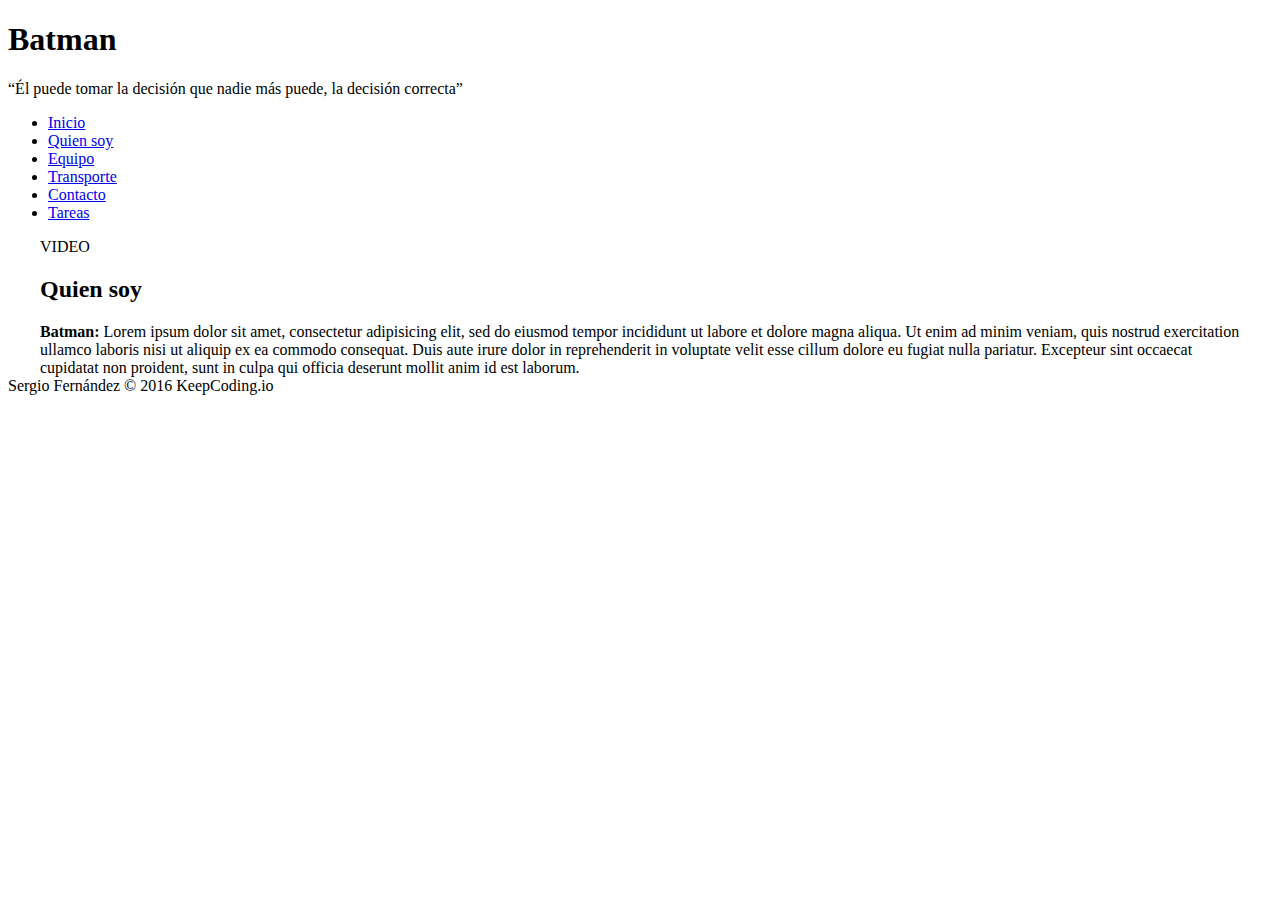
==== index.html @ e8b9621a "Created grid" ====
<!DOCTYPE html>
<html>

<head>
	<title>Batman</title>
	<meta charset="UTF-8">
	<link rel="stylesheet" type="text/css" href="style/style.css">
	<link rel="stylesheet" type="text/css" href="style/grid.css">
	<link href="https://fonts.googleapis.com/css?family=Roboto:400,700" rel="stylesheet">
</head>

<body>
	<header class="header">
		<h1 class="title">Batman</h1>
		<!-- <img src="images/batman.jpg" class="title-img"> -->
		<div class="title-img"></div>
		<p class="title-cite">“Él puede tomar la decisión que nadie más puede, la decisión correcta”</p>
	</header>

	<nav class="navbar">
		<ul class="navbar-list">
			<li class="navbar-item active">
				<a href="#" class="navbar-link">Inicio</a>
			</li>
			<li class="navbar-item">
				<a href="#quien-soy" class="navbar-link">Quien soy</a>
			</li>
			<li class="navbar-item">
				<a href="#equipo" class="navbar-link">Equipo</a>
			</li>
			<li class="navbar-item">
				<a href="#transporte" class="navbar-link">Transporte</a>
			</li>
			<li class="navbar-item">
				<a href="contact.html" class="navbar-link">Contacto</a>
			</li>
			<li class="navbar-item">
				<a href="tasks.html" class="navbar-link">Tareas</a>
			</li>
		</ul>
	</nav>

	<main class="container">
		<section id="quien-soy" class="about-me clearfix">
			<div class="batman-video">
				VIDEO
			</div>
			<div class="batman-info">
				<h2>Quien soy</h2>
				<strong>Batman:</strong>
				<span>Lorem ipsum dolor sit amet, consectetur adipisicing elit, sed do eiusmod
				tempor incididunt ut labore et dolore magna aliqua. Ut enim ad minim veniam,
				quis nostrud exercitation ullamco laboris nisi ut aliquip ex ea commodo
				consequat. Duis aute irure dolor in reprehenderit in voluptate velit esse
				cillum dolore eu fugiat nulla pariatur. Excepteur sint occaecat cupidatat non
				proident, sunt in culpa qui officia deserunt mollit anim id est laborum.</span>
			</div>
		</section>

		<section id="equipo">
			<article>	
				
			</article>

			<article>
				
			</article>

			<article>
				
			</article>
		</section>

		<section id="transporte">
			<article>
				
			</article>

			<article>
				
			</article>
		</section>
	</main>

	<footer>
		Sergio Fernández &copy; 2016 KeepCoding.io
	</footer>
</body>

</html>
---- style/grid.css ----
.container {
	width: 100%;
	max-width: 1200px;
	margin: 0 auto;
}

/* cleafix hack */ 
.row:before,
.row:after {
	content: "";
	display: table;
	clear: both;
}

.col-1 {
	width: 8.33333333%;
	float: left;
	display: inline-block;
}

.col-2 {
	width: 16.66666667%;
	float: left;
	display: inline-block;
}

.col-3 {
	width: 25%;
	float: left;
	display: inline-block;
}

.col-4 {
	width: 33.33333333%;
	float: left;
	display: inline-block;
}

.col-5 {
	width: 41.66666667%;
	float: left;
	display: inline-block;
}

.col-6 {
	width: 50%;
	float: left;
	display: inline-block;
}

.col-7 {
	width: 58.33333333%;
	float: left;
	display: inline-block;
}

.col-8 {
	width: 66.66666667%;
	float: left;
	display: inline-block;
}

.col-9 {
	width: 75%;
	float: left;
	display: inline-block;
}

.col-10 {
	width: 83.33333333%;
	float: left;
	display: inline-block;
}

.col-11 {
	width: 91.66666667%;
	float: left;
	display: inline-block;
}

.col-12 {
	width: 100%;
	float: left;
	display: inline-block;
}
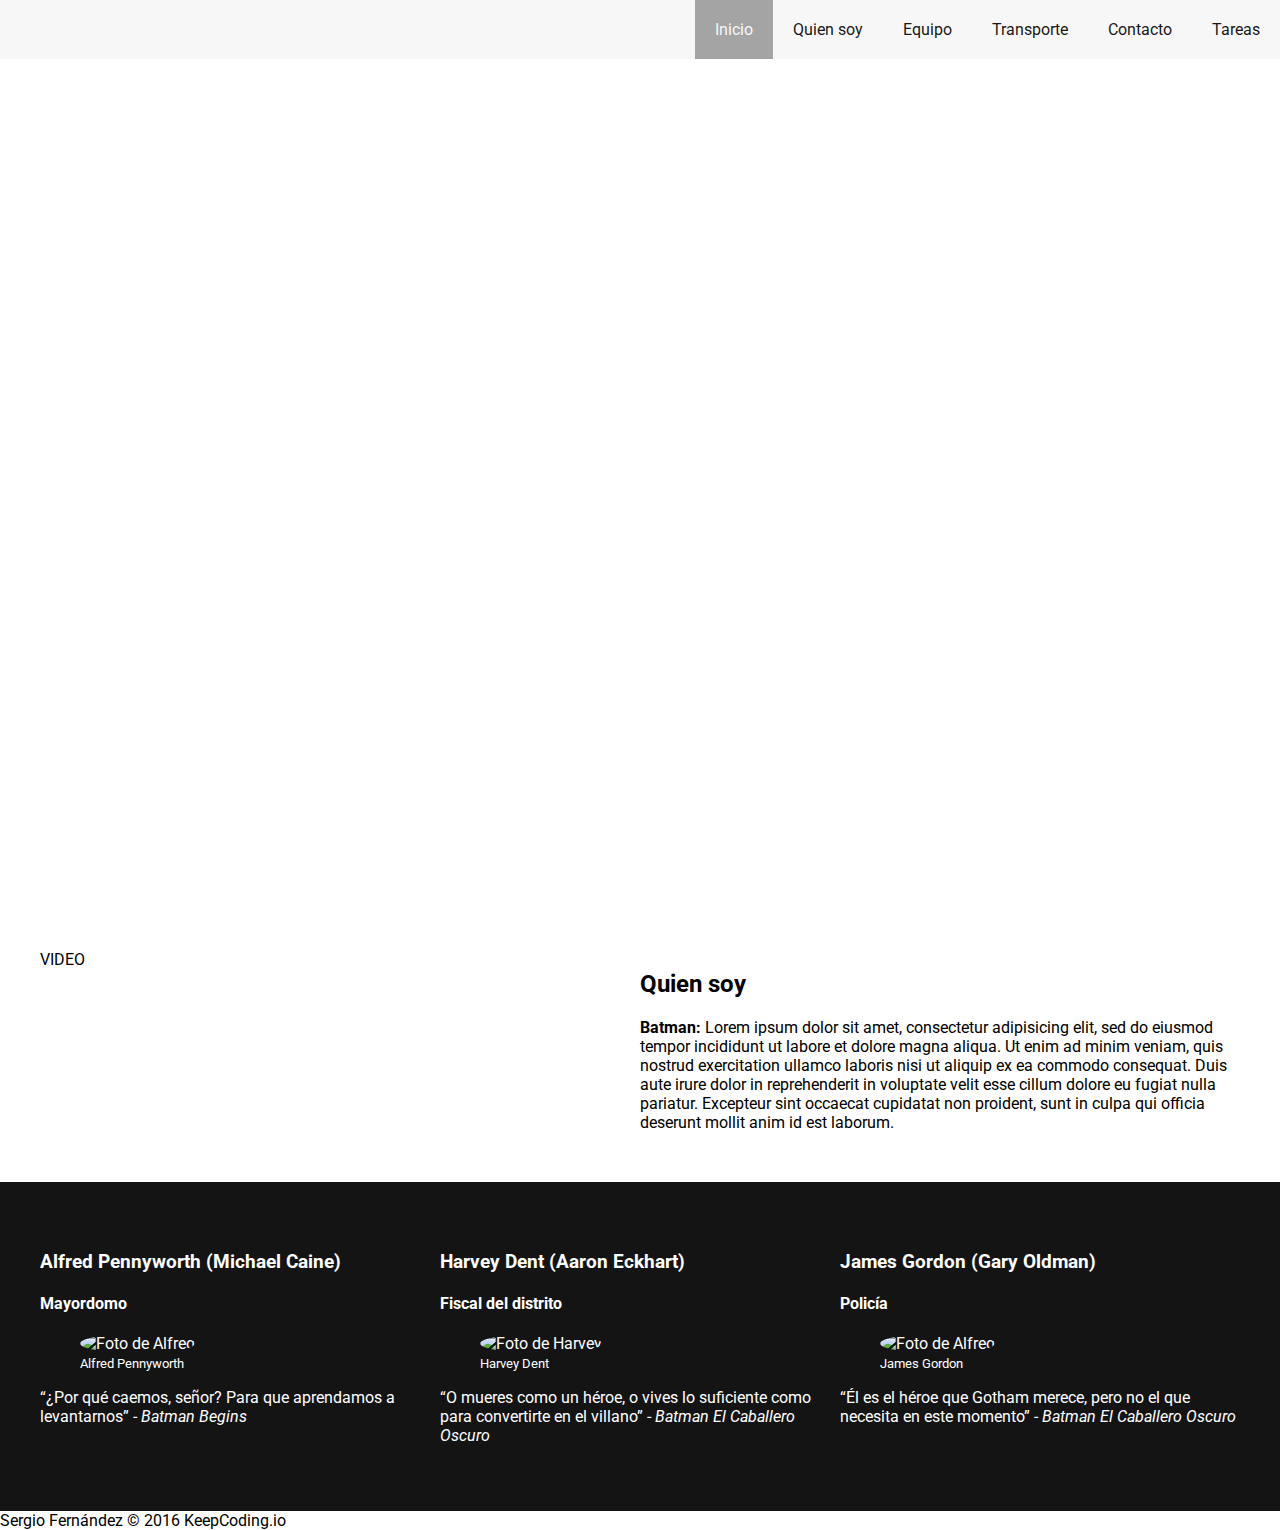
==== commit ae3e2f68: "Added calc()" ====
--- a/index.html
+++ b/index.html
@@ -41,7 +41,7 @@
 	</nav>
 
 	<main class="container">
-		<section id="quien-soy" class="about-me clearfix">
+		<section id="quien-soy" class="about-me clearfix section-content">
 			<div class="batman-video">
 				VIDEO
 			</div>
@@ -49,42 +49,97 @@
 				<h2>Quien soy</h2>
 				<strong>Batman:</strong>
 				<span>Lorem ipsum dolor sit amet, consectetur adipisicing elit, sed do eiusmod
-				tempor incididunt ut labore et dolore magna aliqua. Ut enim ad minim veniam,
-				quis nostrud exercitation ullamco laboris nisi ut aliquip ex ea commodo
-				consequat. Duis aute irure dolor in reprehenderit in voluptate velit esse
-				cillum dolore eu fugiat nulla pariatur. Excepteur sint occaecat cupidatat non
-				proident, sunt in culpa qui officia deserunt mollit anim id est laborum.</span>
-			</div>
-		</section>
+					tempor incididunt ut labore et dolore magna aliqua. Ut enim ad minim veniam,
+					quis nostrud exercitation ullamco laboris nisi ut aliquip ex ea commodo
+					consequat. Duis aute irure dolor in reprehenderit in voluptate velit esse
+					cillum dolore eu fugiat nulla pariatur. Excepteur sint occaecat cupidatat non
+					proident, sunt in culpa qui officia deserunt mollit anim id est laborum.</span>
+				</div>
+			</section>
 
-		<section id="equipo">
-			<article>	
-				
-			</article>
+			<section id="equipo" class="team section-content-reverse">
+				<div class="row section-content container">
+					<div class="col-4">
+						<article>	
+							<header>
+								<h3>Alfred Pennyworth
+									(<span class="real-name">Michael Caine</span>)
+								</h3>
+								<h4 class="position">Mayordomo</h4>
+							</header>
+							<figure class="team-member-photo">
+								<img src="images/alfred.jpg" alt="Foto de Alfred">
+								<figcaption class="photo-name">
+									<small>Alfred Pennyworth</small>
+								</figcaption>
+							</figure>
+							<p class="bio">
+								“¿Por qué caemos, señor? Para que aprendamos a levantarnos” - 
+								<cite>Batman Begins</cite>
+							</p>		
+						</article>
+					</div>
 
-			<article>
-				
-			</article>
+					<div class="col-4">
+						<article>
+							<header>
+								<h3>
+									Harvey Dent
+									(<span class="real-name">Aaron Eckhart</span>)
+								</h3>
+								<h4 class="position">Fiscal del distrito</h4>
+							</header>
+							<figure class="team-member-photo">
+								<img src="images/harvey.jpg" alt="Foto de Harvey">
+								<figcaption class="photo-name">
+									<small>Harvey Dent</small>
+								</figcaption>
+							</figure>
+							<p class="bio">
+								“O mueres como un héroe, o vives lo suficiente como para convertirte en el villano” - 
+								<cite>Batman El Caballero Oscuro</cite>
+							</p>	
+						</article>
+					</div>
 
-			<article>
-				
-			</article>
-		</section>
+					<div class="col-4">
+						<article>
+							<header>
+								<h3>
+									James Gordon
+									(<span class="real-name">Gary Oldman</span>)
+								</h3>
+								<h4 class="position">Policía</h4>
+							</header>
+							<figure class="team-member-photo">
+								<img src="images/gordon.jpg" alt="Foto de Alfred">
+								<figcaption class="photo-name">
+									<small>James Gordon</small>
+								</figcaption>
+							</figure>
+							<p class="bio">
+								“Él es el héroe que Gotham merece, pero no el que necesita en este momento” - 
+								<cite>Batman El Caballero Oscuro</cite>
+							</p>
+						</article>
+					</div>
+				</div>
+			</section>
 
-		<section id="transporte">
-			<article>
-				
-			</article>
+			<section id="transporte">
+				<article>
 
-			<article>
-				
-			</article>
-		</section>
-	</main>
+				</article>
 
-	<footer>
-		Sergio Fernández &copy; 2016 KeepCoding.io
-	</footer>
-</body>
+				<article>
 
-</html>+				</article>
+			</section>
+		</main>
+
+		<footer>
+			Sergio Fernández &copy; 2016 KeepCoding.io
+		</footer>
+	</body>
+
+	</html>--- a/style/style.css
+++ b/style/style.css
@@ -0,0 +1,120 @@
+* {
+	box-sizing: border-box;
+}
+
+body {
+	margin: 0px;
+	font-family: 'Roboto', sans-serif;
+}
+
+@font-face {
+	font-family: batman;
+	src: url(../fonts/batmfo__.ttf);
+}
+
+.navbar {
+	width: 100%;
+	background-color: #F7F7F7;
+	position: fixed;
+	top: 0;
+}
+
+.navbar > .navbar-list {
+	list-style-type: none;
+	margin: 0;
+	float: right;
+	font-size: 0;
+}
+
+.navbar > .navbar-list > .navbar-item {
+	display: inline-block;
+	font-size: 16px;
+}
+
+
+.navbar > .navbar-list > .navbar-item > .navbar-link {
+	display: inline-block;
+	text-decoration: none;
+	padding: 20px;
+	color: rgba(0, 0, 0, 0.92);
+}
+
+.navbar > .navbar-list > .navbar-item.active > .navbar-link {
+	color: #F7F7F7;
+	background-color: #A4A4A4;
+}
+
+.navbar > .navbar-list > .navbar-item > .navbar-link:hover {
+	color: #F7F7F7;
+	background-color: #A4A4A4;
+}
+
+.header > .title {
+	position: absolute;
+	top: 65%;
+	width: 100%;
+	color: white;
+	font-family: batman;
+	text-align: center;
+	font-size: 100px;
+
+}
+
+.header > .title-img {
+	width: 100%;
+	background-image: url("../images/batman.jpg");
+	height: 100vh;
+	background-size: 100% 100%;
+	background-repeat: no-repeat;
+	background-position: center center;
+}
+
+.header > .title-cite {	
+	position: absolute;
+	top: 60%;
+	color: white;
+	width: 100%;
+	text-align: center;
+	font-family: batman;
+	font-size: 28px;
+}
+
+.about-me > .batman-video {
+	max-width: 50%;
+	float: left;
+}
+
+.about-me > .batman-info {
+	max-width: 50%;
+	float: right;
+}
+
+.team-member-photo img {
+	height: 300px;
+	max-width: 100%;
+	border-radius: 50%;
+}
+
+.section-content {
+	padding-top: 50px;
+	padding-bottom: 50px;
+}
+
+.section-content-reverse {
+	background-color: rgba(0, 0, 0, 0.92);
+	color: white;
+	margin-left: calc(-50vw + 50%);
+	margin-right: calc(-50vw + 50%);
+}
+
+.clearfix:after {
+	content: " "; /* Older browser do not support empty content */
+	visibility: hidden;
+	display: block;
+	height: 0;
+	clear: both;
+}
+
+
+
+
--- a/style/grid.css
+++ b/style/grid.css
@@ -13,7 +13,7 @@
 }
 
 .col-1 {
-	width: 8.33333333%;
+	width: calc(100% / 12);
 	float: left;
 	display: inline-block;
 }
@@ -31,7 +31,7 @@
 }
 
 .col-4 {
-	width: 33.33333333%;
+	width: calc(calc(100% / 12) * 4);
 	float: left;
 	display: inline-block;
 }
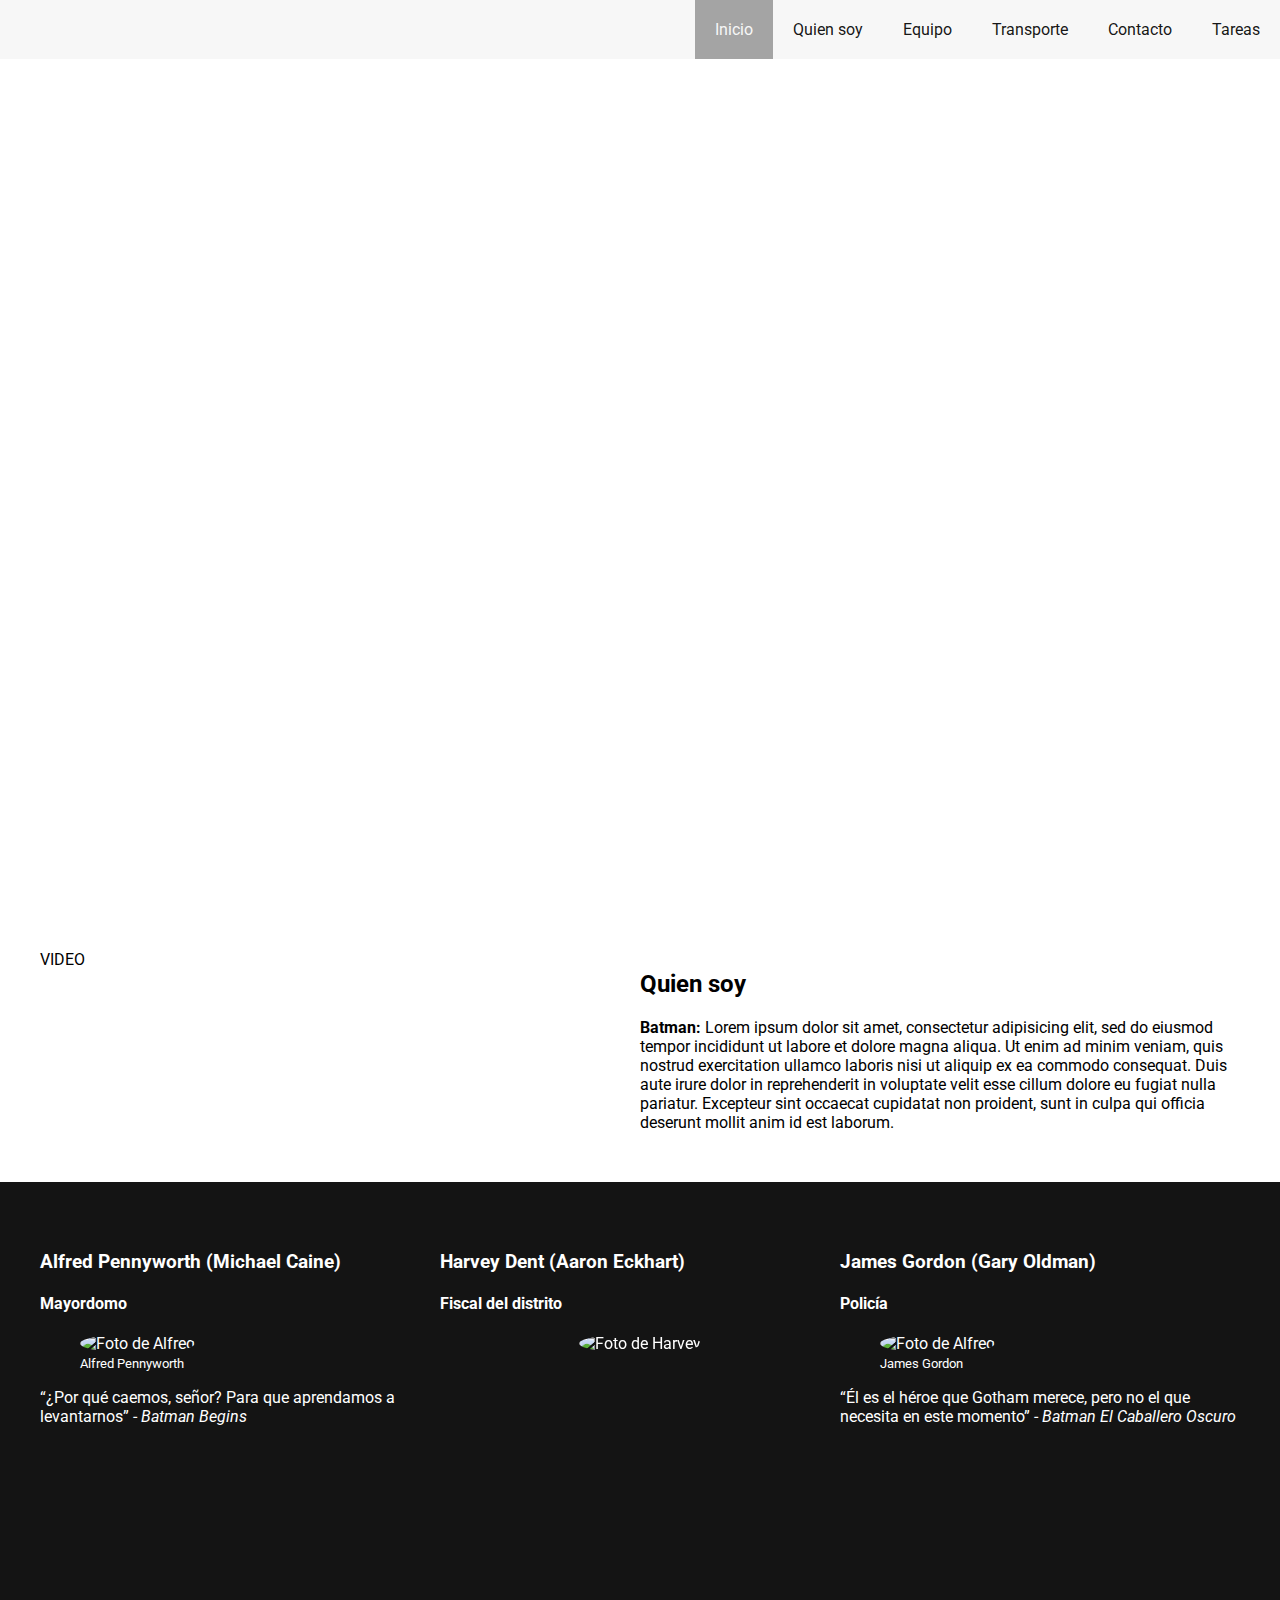
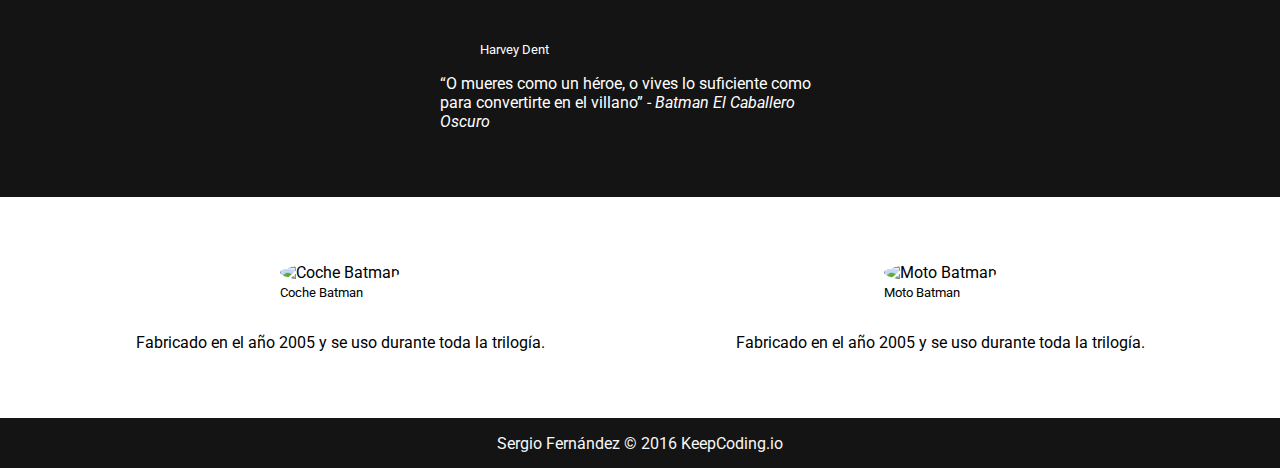
==== commit b043a527: "Added transition and transform" ====
--- a/index.html
+++ b/index.html
@@ -90,7 +90,15 @@
 								<h4 class="position">Fiscal del distrito</h4>
 							</header>
 							<figure class="team-member-photo">
-								<img src="images/harvey.jpg" alt="Foto de Harvey">
+								<div class="flip">
+									<div class="front">
+										<img src="images/harvey.jpg" alt="Foto de Harvey">
+									</div>
+
+									<div class="back">
+										<img src="images/harvey-two-face.jpg" alt="Foto de Harvey dos caras">
+									</div>
+								</div>
 								<figcaption class="photo-name">
 									<small>Harvey Dent</small>
 								</figcaption>
@@ -126,18 +134,36 @@
 				</div>
 			</section>
 
-			<section id="transporte">
-				<article>
+			<section id="transporte" class="trasnport section-content">
+				<div class="row-flex">
+					<article class="transport-item">
+						<figure>
+							<img class="transport-img" src="images/car.jpg" alt="Coche Batman"></img>
+							<figcaption>
+								<small>Coche Batman</small>
+							</figcaption>
+						</figure>
+						<p class="transport-info">
+							Fabricado en el año <time datetime="2005">2005</time> y se uso durante toda la trilogía.
+						</p>
+					</article>
 
-				</article>
-
-				<article>
-
-				</article>
+					<article class="transport-item">
+						<figure>
+							<img class="transport-img" src="images/moto.jpg" alt="Moto Batman"></img>
+							<figcaption>
+								<small>Moto Batman</small>
+							</figcaption>
+						</figure>
+						<p class="transport-info">
+							Fabricado en el año <time datetime="2005">2005</time> y se uso durante toda la trilogía.
+						</p>
+					</article>
+				</div>
 			</section>
 		</main>
 
-		<footer>
+		<footer class="footer">
 			Sergio Fernández &copy; 2016 KeepCoding.io
 		</footer>
 	</body>
--- a/style/style.css
+++ b/style/style.css
@@ -37,6 +37,7 @@
 	text-decoration: none;
 	padding: 20px;
 	color: rgba(0, 0, 0, 0.92);
+	transition: all 0.5s;
 }
 
 .navbar > .navbar-list > .navbar-item.active > .navbar-link {
@@ -67,6 +68,11 @@
 	background-size: 100% 100%;
 	background-repeat: no-repeat;
 	background-position: center center;
+	transition: background-size 1s;
+}
+
+.header > .title-img:hover {
+	background-size: 115% 115%;
 }
 
 .header > .title-cite {	
@@ -107,6 +113,63 @@
 	margin-right: calc(-50vw + 50%);
 }
 
+.row-flex {
+	display: flex;
+	flex-flow: row wrap;
+}
+
+.transport-item {
+	display: flex;
+	flex-direction: column;
+	align-items: center;
+	justify-content: center;
+	flex: 1;
+}
+
+.transport-img {
+	max-width: 100%;
+	height: 250px;
+	border-radius: 50%;
+}
+
+.footer {
+	width: 100%;
+	background-color: rgba(0, 0, 0, 0.92);
+	height: 50px;
+	color: #F7F7F7;
+	display: flex;
+	flex-flow: row wrap;
+	align-items: center;
+	justify-content: center;
+}
+
+.flip {
+	height: 305px;
+	position: relative;
+	text-align: center;
+	transform-style: preserve-3d;
+} 
+
+.front, .back {
+	position: absolute;
+	width: 100%;
+	height: 100%;
+	backface-visibility: hidden;
+	transition: transform 1s;
+}
+
+.back {
+	transform: rotateY(-180deg);
+}
+
+.flip:hover .front {
+	transform: rotateY(-180deg);
+}
+
+.flip:hover .back {
+	transform: rotateY(0);
+}
+
 .clearfix:after {
 	content: " "; /* Older browser do not support empty content */
 	visibility: hidden;
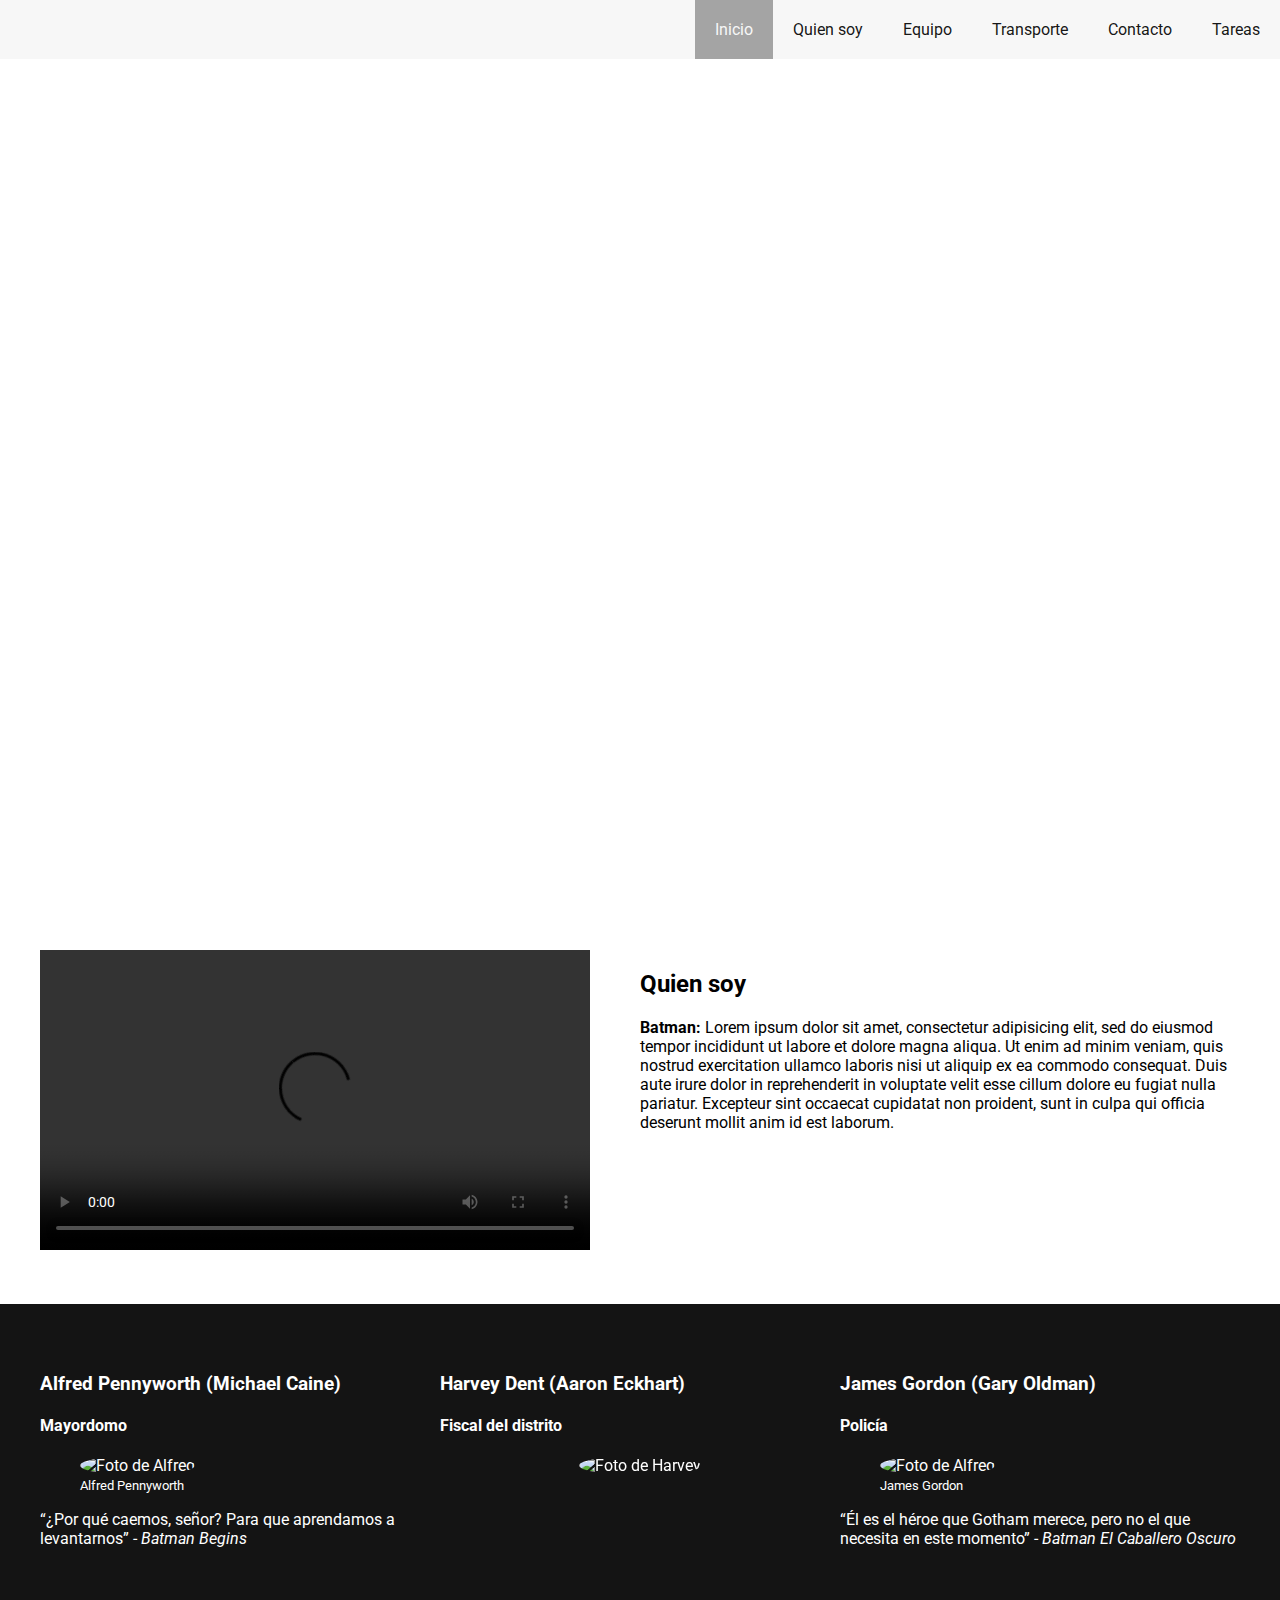
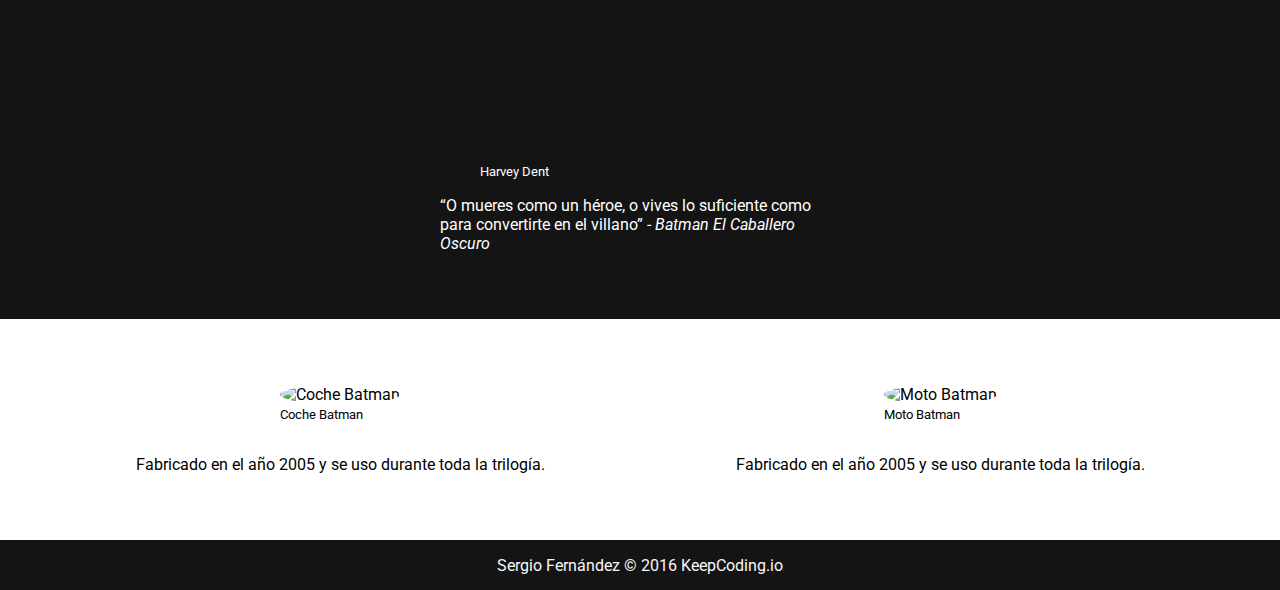
==== commit 4a71f623: "Added full screen API" ====
--- a/index.html
+++ b/index.html
@@ -13,7 +13,7 @@
 	<header class="header">
 		<h1 class="title">Batman</h1>
 		<!-- <img src="images/batman.jpg" class="title-img"> -->
-		<div class="title-img"></div>
+		<div id="title-img-animation" class="title-img"></div>
 		<p class="title-cite">“Él puede tomar la decisión que nadie más puede, la decisión correcta”</p>
 	</header>
 
@@ -43,7 +43,9 @@
 	<main class="container">
 		<section id="quien-soy" class="about-me clearfix section-content">
 			<div class="batman-video">
-				VIDEO
+				<video id="video-batman" width="550" height="300" controls>
+					<source src="video/batman-lego.mp4" type="video/mp4">
+				</video>
 			</div>
 			<div class="batman-info">
 				<h2>Quien soy</h2>
@@ -168,4 +170,8 @@
 		</footer>
 	</body>
 
+	<script src="js/animationImgTitle.js"></script>
+	<script src="js/menu.js"></script>
+	<script src="js/full-screen.js"></script>
+
 	</html>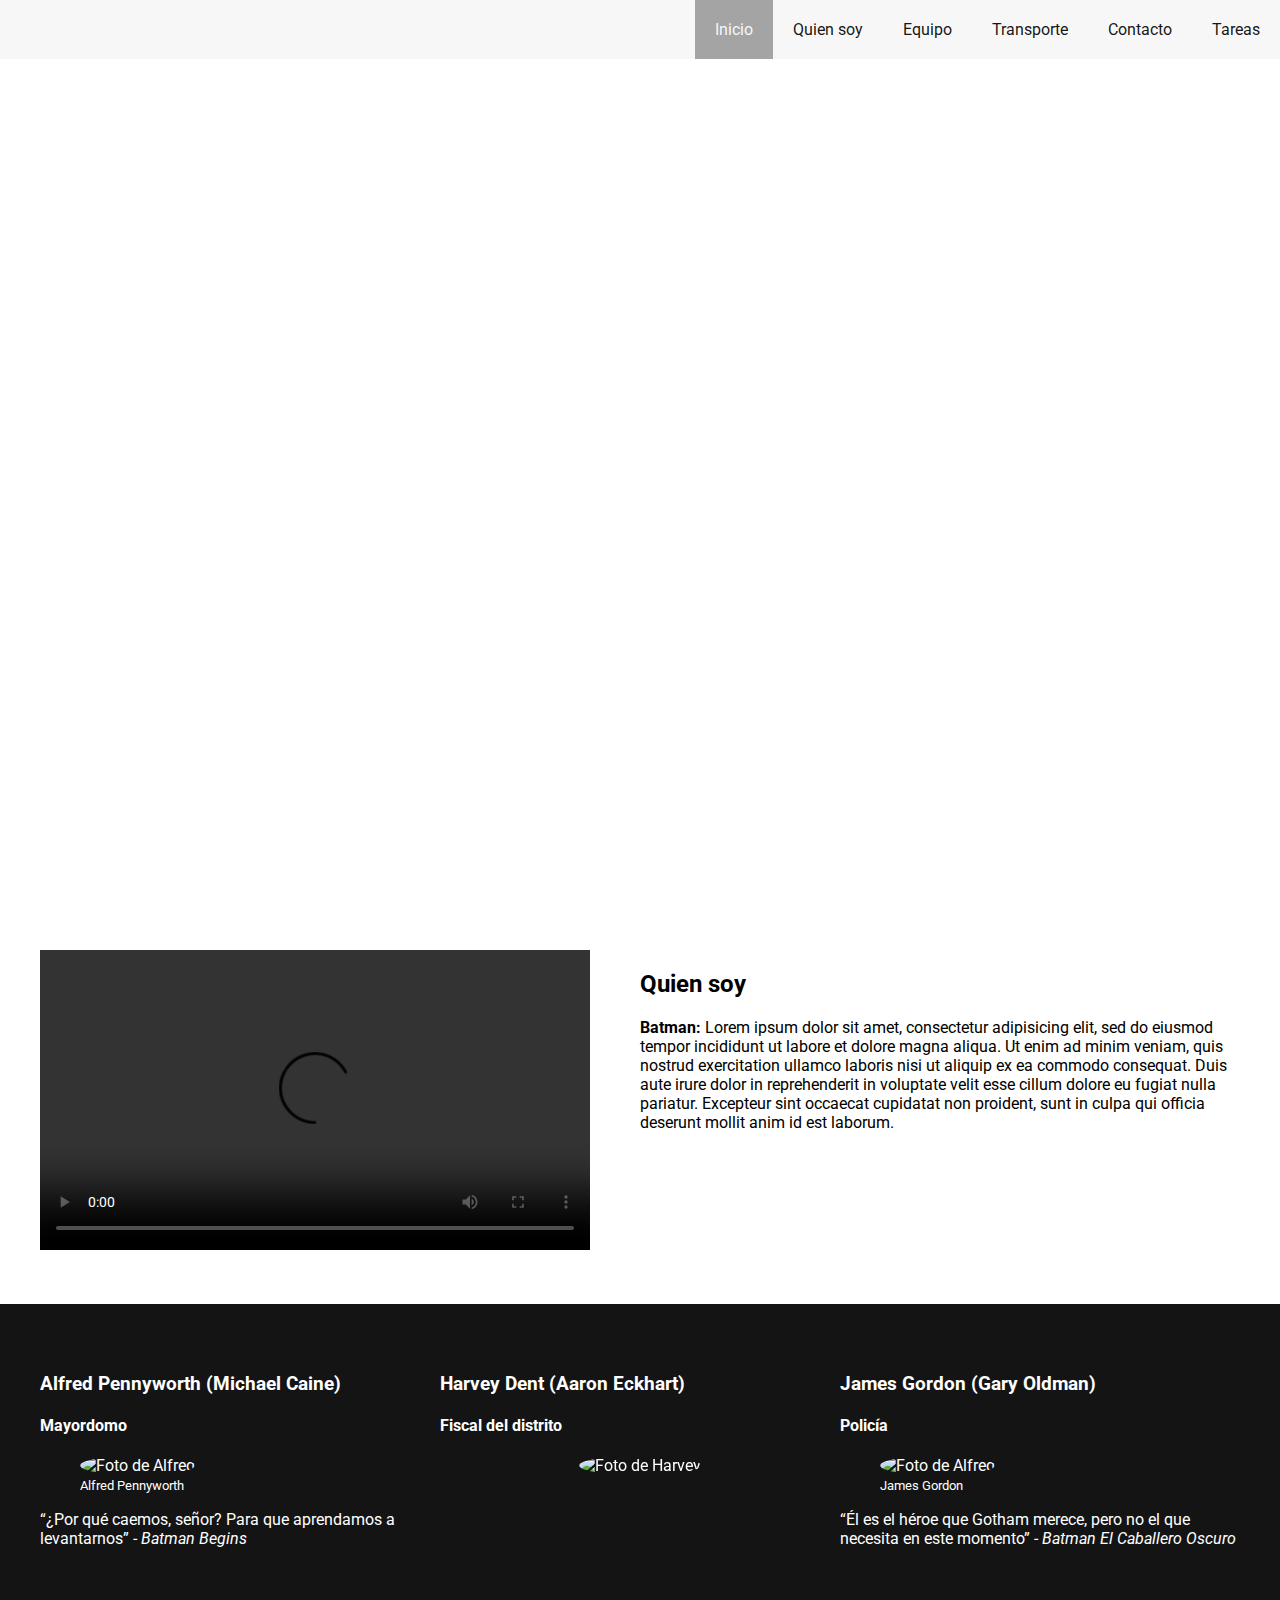
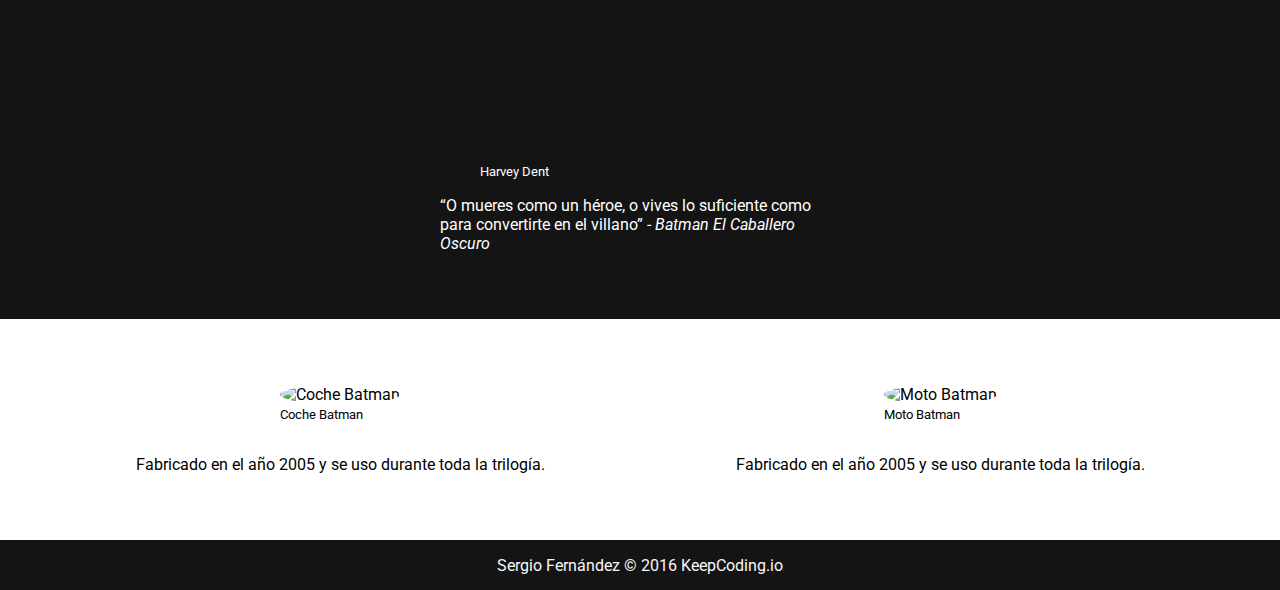
==== commit 54f96759: "Update task!" ====
--- a/index.html
+++ b/index.html
@@ -7,6 +7,8 @@
 	<link rel="stylesheet" type="text/css" href="style/style.css">
 	<link rel="stylesheet" type="text/css" href="style/grid.css">
 	<link href="https://fonts.googleapis.com/css?family=Roboto:400,700" rel="stylesheet">
+	<script src="js/modernizr-custom.js"></script>
+	<script src="js/jquery-3.1.1.js"></script>
 </head>
 
 <body>
